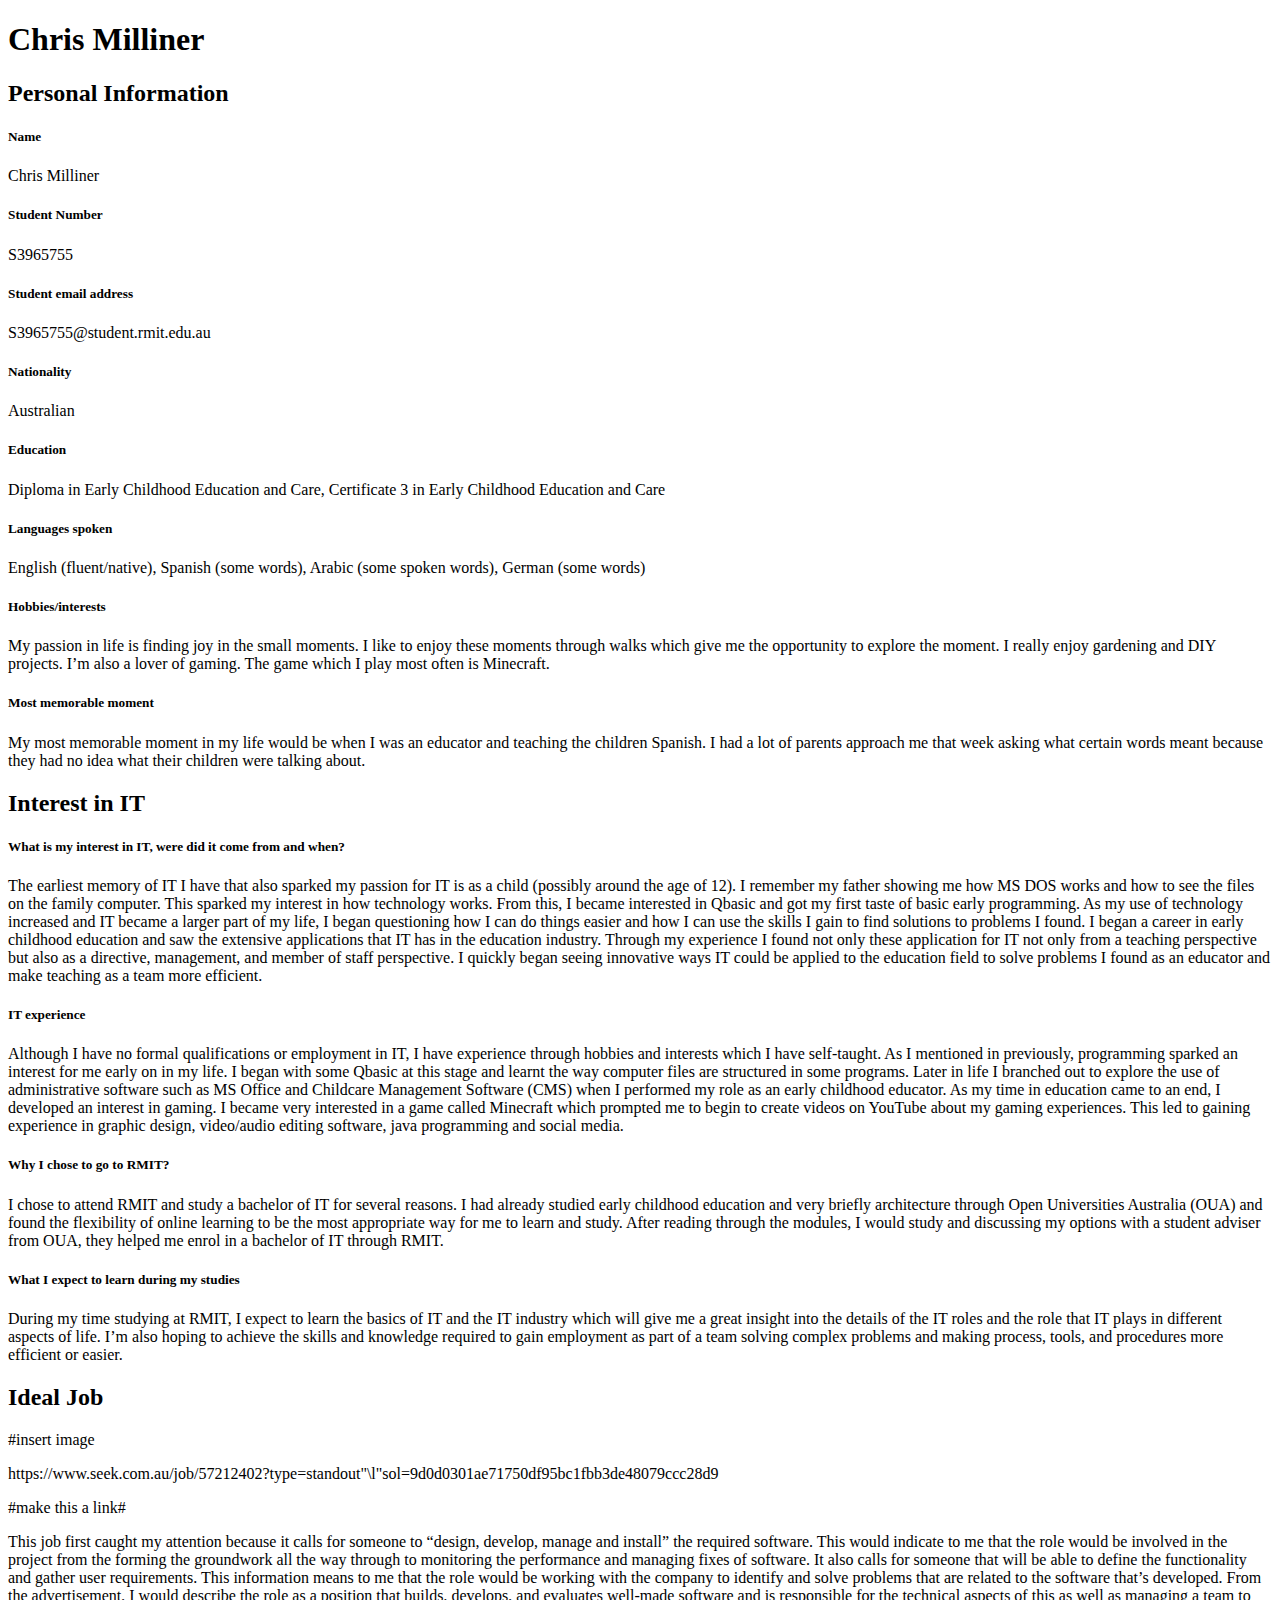
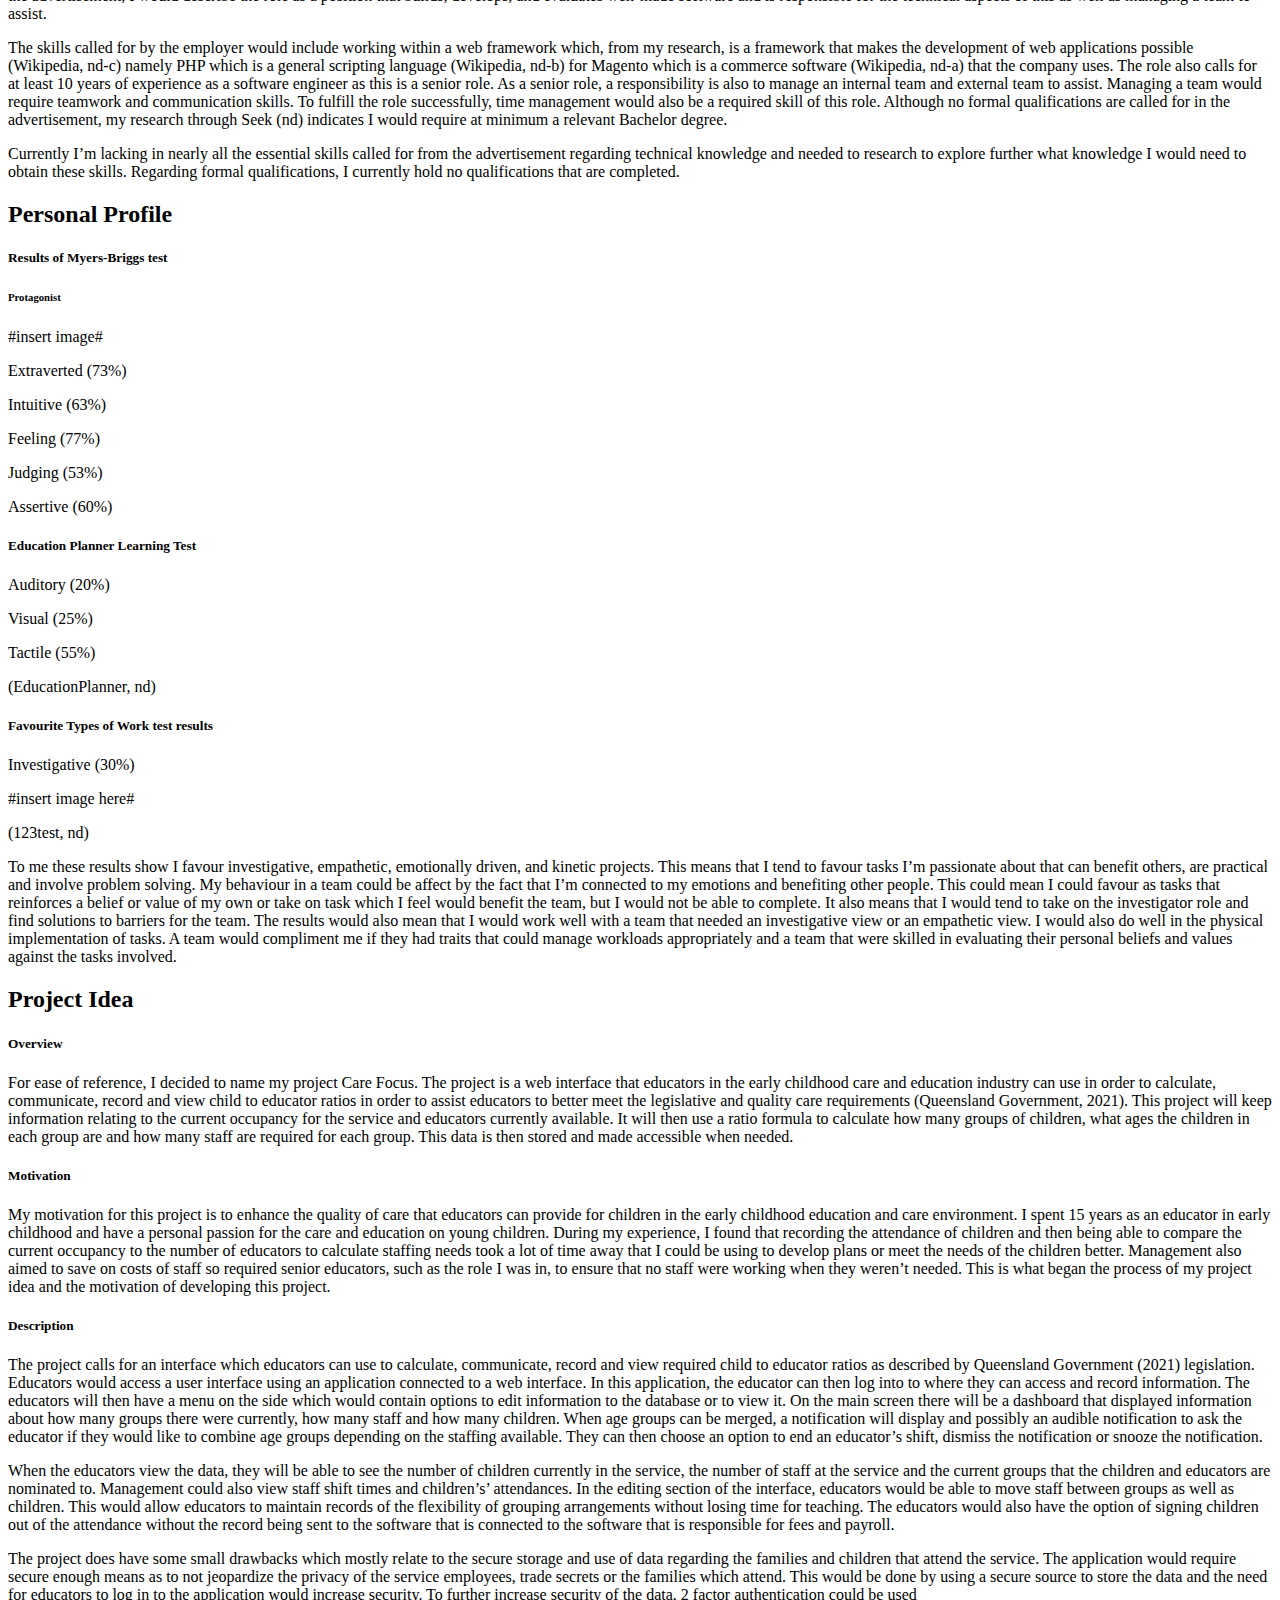
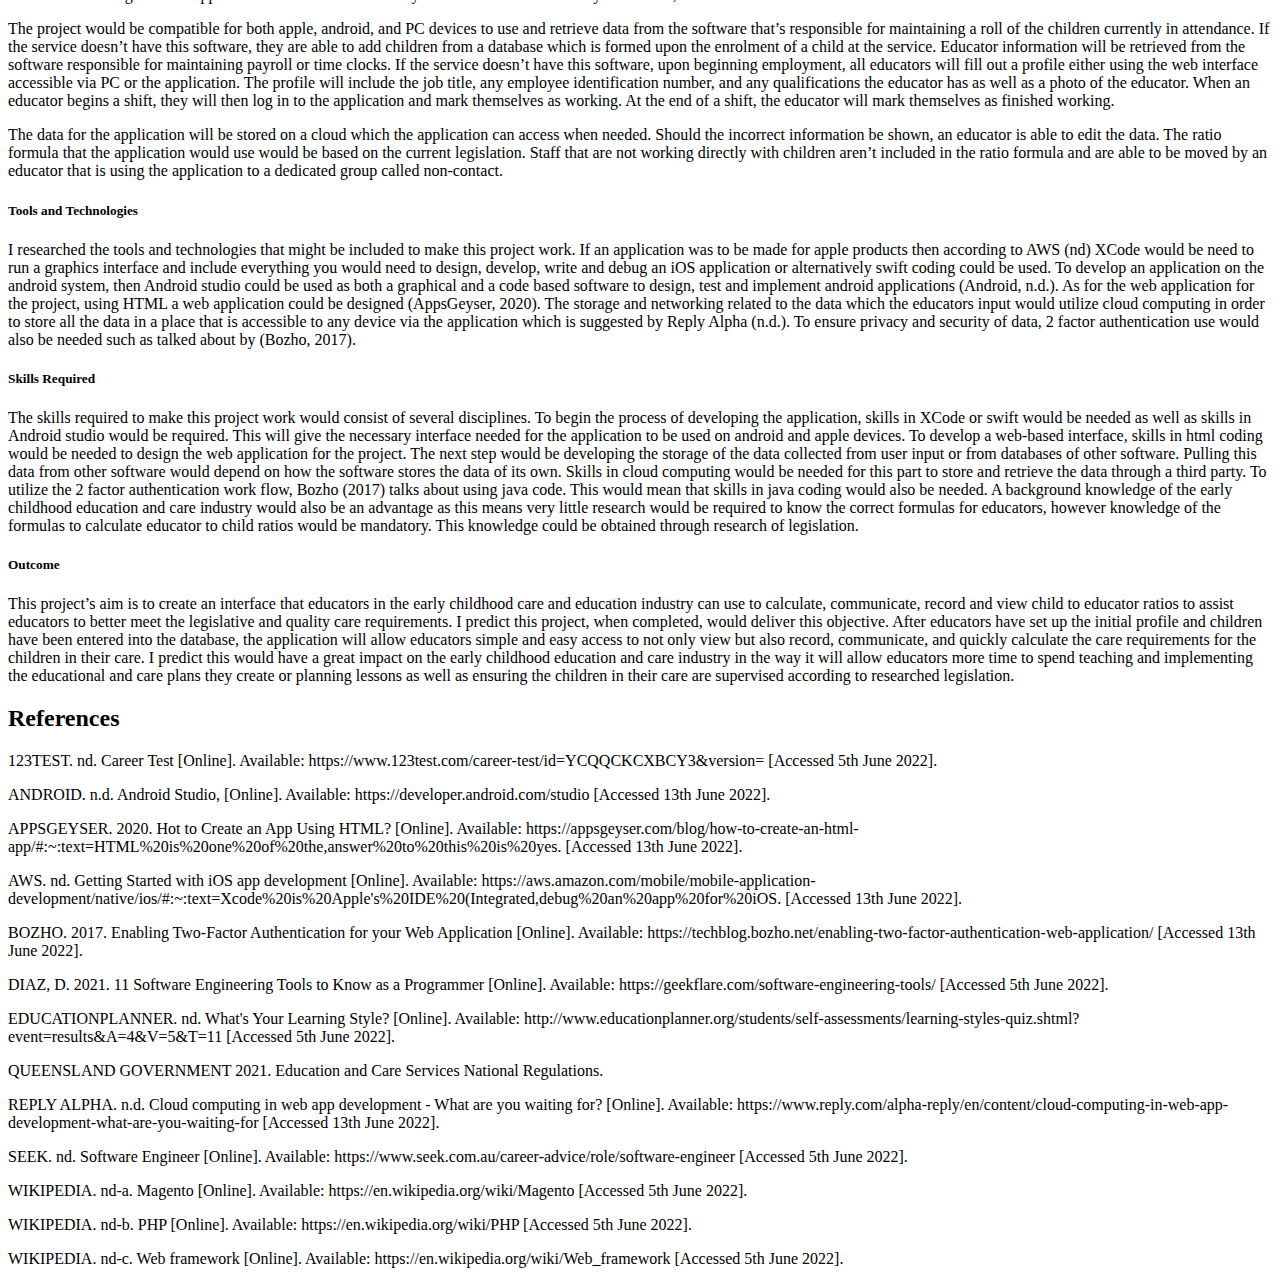
==== Assessment 1.html @ b19923dd "Baseline html code added" ====
<!DOCTYPE html>
<html>
  <head>
    <title>Christopher Milliner Assessment 1</title>
  </head>

  <body>
    <h1>Chris Milliner</h1>

      <h2>Personal Information</h2>
        <h5>Name</h5>
          <p>Chris Milliner</p>
        <h5>Student Number</h5>
          <p>S3965755</p>
        <h5>Student email address</h5>
          <p>S3965755@student.rmit.edu.au</p>
        <h5>Nationality</h5>
          <p>Australian</p>
        <h5>Education</h5>
          <p>Diploma in Early Childhood Education and Care, Certificate 3 in Early Childhood Education and Care</p>
        <h5>Languages spoken</h5>
          <p>English (fluent/native), Spanish (some words), Arabic (some spoken words), German (some words)</p>
        <h5>Hobbies/interests</h5>
          <p>My passion in life is finding joy in the small moments. I like to enjoy these moments through walks which give me the opportunity to explore the moment. I really enjoy gardening and DIY projects. I’m also a lover of gaming. The game which I play most often is Minecraft.</p>
        <h5>Most memorable moment</h5>
          <p>My most memorable moment in my life would be when I was an educator and teaching the children Spanish. I had a lot of parents approach me that week asking what certain words meant because they had no idea what their children were talking about.</p>

      <h2>Interest in IT</h2>
        <h5>What is my interest in IT, were did it come from and when?</h5>
          <p>The earliest memory of IT I have that also sparked my passion for IT is as a child (possibly around the age of 12). I remember my father showing me how MS DOS works and how to see the files on the family computer. This sparked my interest in how technology works. From this, I became interested in Qbasic and got my first taste of basic early programming. As my use of technology increased and IT became a larger part of my life, I began questioning how I can do things easier and how I can use the skills I gain to find solutions to problems I found. I began a career in early childhood education and saw the extensive applications that IT has in the education industry. Through my experience I found not only these application for IT not only from a teaching perspective but also as a directive, management, and member of staff perspective. I quickly began seeing innovative ways IT could be applied to the education field to solve problems I found as an educator and make teaching as a team more efficient.</p>
        <h5>IT experience</h5>
          <p>Although I have no formal qualifications or employment in IT, I have experience through hobbies and interests which I have self-taught. As I mentioned in previously, programming sparked an interest for me early on in my life. I began with some Qbasic at this stage and learnt the way computer files are structured in some programs. Later in life I branched out to explore the use of administrative software such as MS Office and Childcare Management Software (CMS) when I performed my role as an early childhood educator. As my time in education came to an end, I developed an interest in gaming. I became very interested in a game called Minecraft which prompted me to begin to create videos on YouTube about my gaming experiences. This led to gaining experience in graphic design, video/audio editing software, java programming and social media.</p>
        <h5>Why I chose to go to RMIT?</h5>
          <p>I chose to attend RMIT and study a bachelor of IT for several reasons. I had already studied early childhood education and very briefly architecture through Open Universities Australia (OUA) and found the flexibility of online learning to be the most appropriate way for me to learn and study. After reading through the modules, I would study and discussing my options with a student adviser from OUA, they helped me enrol in a bachelor of IT through RMIT. </p>
        <h5>What I expect to learn during my studies</h5>
          <p>During my time studying at RMIT, I expect to learn the basics of IT and the IT industry which will give me a great insight into the details of the IT roles and the role that IT plays in different aspects of life. I’m also hoping to achieve the skills and knowledge required to gain employment as part of a team solving complex problems and making process, tools, and procedures more efficient or easier.</p>

      <h2>Ideal Job</h2>
        #insert image
        <p>https://www.seek.com.au/job/57212402?type=standout"\l"sol=9d0d0301ae71750df95bc1fbb3de48079ccc28d9</p>
        #make this a link#
        <p>This job first caught my attention because it calls for someone to “design, develop, manage and install” the required software. This would indicate to me that the role would be involved in the project from the forming the groundwork all the way through to monitoring the performance and managing fixes of software. It also calls for someone that will be able to define the functionality and gather user requirements. This information means to me that the role would be working with the company to identify and solve problems that are related to the software that’s developed. From the advertisement, I would describe the role as a position that builds, develops, and evaluates well-made software and is responsible for the technical aspects of this as well as managing a team to assist.
          <p>The skills called for by the employer would include working within a web framework which, from my research, is a framework that makes the development of web applications possible (Wikipedia, nd-c) namely PHP which is a general scripting language (Wikipedia, nd-b) for Magento which is a commerce software (Wikipedia, nd-a) that the company uses. The role also calls for at least 10 years of experience as a software engineer as this is a senior role. As a senior role, a responsibility is also to manage an internal team and external team to assist. Managing a team would require teamwork and communication skills. To fulfill the role successfully, time management would also be a required skill of this role. Although no formal qualifications are called for in the advertisement, my research through Seek (nd) indicates I would require at minimum a relevant Bachelor degree.</p>
          <p>Currently I’m lacking in nearly all the essential skills called for from the advertisement regarding technical knowledge and needed to research to explore further what knowledge I would need to obtain these skills. Regarding formal qualifications, I currently hold no qualifications that are completed.</p>

      <h2>Personal Profile</h2>
        <h5>Results of Myers-Briggs test</h5>
          <h6>Protagonist</h6>
          #insert image#
          <p>Extraverted (73%)</p>
          <p>Intuitive (63%)</p>
          <p>Feeling (77%)</p>
          <p>Judging (53%)</p>
          <p>Assertive (60%)</p>
        <h5>Education Planner Learning Test</h5>
          <p>Auditory (20%)</p>
          <p>Visual (25%)</p>
          <p>Tactile (55%)</p>
          <p>(EducationPlanner, nd)</p>
        <h5>Favourite Types of Work test results</h5>
          <p>Investigative (30%)</p>
          #insert image here#
          <p>(123test, nd)</p>
        <p>To me these results show I favour investigative, empathetic, emotionally driven, and kinetic projects. This means that I tend to favour tasks I’m passionate about that can benefit others, are practical and involve problem solving. My behaviour in a team could be affect by the fact that I’m connected to my emotions and benefiting other people. This could mean I could favour as tasks that reinforces a belief or value of my own or take on task which I feel would benefit the team, but I would not be able to complete. It also means that I would tend to take on the investigator role and find solutions to barriers for the team. The results would also mean that I would work well with a team that needed an investigative view or an empathetic view. I would also do well in the physical implementation of tasks. A team would compliment me if they had traits that could manage workloads appropriately and a team that were skilled in evaluating their personal beliefs and values against the tasks involved.</p>

      <h2>Project Idea</h2>
        <h5>Overview</h5>
        <p>For ease of reference, I decided to name my project Care Focus. The project is a web interface that educators in the early childhood care and education industry can use in order to calculate, communicate, record and view child to educator ratios in order to assist educators to better meet the legislative and quality care requirements (Queensland Government, 2021). This project will keep information relating to the current occupancy for the service and educators currently available. It will then use a ratio formula to calculate how many groups of children, what ages the children in each group are and how many staff are required for each group. This data is then stored and made accessible when needed.</p>
        <h5>Motivation</h5>
        <p>My motivation for this project is to enhance the quality of care that educators can provide for children in the early childhood education and care environment. I spent 15 years as an educator in early childhood and have a personal passion for the care and education on young children. During my experience, I found that recording the attendance of children and then being able to compare the current occupancy to the number of educators to calculate staffing needs took a lot of time away that I could be using to develop plans or meet the needs of the children better. Management also aimed to save on costs of staff so required senior educators, such as the role I was in, to ensure that no staff were working when they weren’t needed. This is what began the process of my project idea and the motivation of developing this project.</p>
        <h5>Description</h5>
        <p>The project calls for an interface which educators can use to calculate, communicate, record and view required child to educator ratios as described by Queensland Government (2021) legislation. Educators would access a user interface using an application connected to a web interface. In this application, the educator can then log into to where they can access and record information. The educators will then have a menu on the side which would contain options to edit information to the database or to view it. On the main screen there will be a dashboard that displayed information about how many groups there were currently, how many staff and how many children. When age groups can be merged, a notification will display and possibly an audible notification to ask the educator if they would like to combine age groups depending on the staffing available. They can then choose an option to end an educator’s shift, dismiss the notification or snooze the notification. </p>
        <p>When the educators view the data, they will be able to see the number of children currently in the service, the number of staff at the service and the current groups that the children and educators are nominated to. Management could also view staff shift times and children’s’ attendances. In the editing section of the interface, educators would be able to move staff between groups as well as children. This would allow educators to maintain records of the flexibility of grouping arrangements without losing time for teaching. The educators would also have the option of signing children out of the attendance without the record being sent to the software that is connected to the software that is responsible for fees and payroll.</p>
        <p>The project does have some small drawbacks which mostly relate to the secure storage and use of data regarding the families and children that attend the service. The application would require secure enough means as to not jeopardize the privacy of the service employees, trade secrets or the families which attend. This would be done by using a secure source to store the data and the need for educators to log in to the application would increase security. To further increase security of the data, 2 factor authentication could be used</p>
        <p>The project would be compatible for both apple, android, and PC devices to use and retrieve data from the software that’s responsible for maintaining a roll of the children currently in attendance. If the service doesn’t have this software, they are able to add children from a database which is formed upon the enrolment of a child at the service. Educator information will be retrieved from the software responsible for maintaining payroll or time clocks. If the service doesn’t have this software, upon beginning employment, all educators will fill out a profile either using the web interface accessible via PC or the application. The profile will include the job title, any employee identification number, and any qualifications the educator has as well as a photo of the educator. When an educator begins a shift, they will then log in to the application and mark themselves as working. At the end of a shift, the educator will mark themselves as finished working.</p>
        <p>The data for the application will be stored on a cloud which the application can access when needed. Should the incorrect information be shown, an educator is able to edit the data. The ratio formula that the application would use would be based on the current legislation. Staff that are not working directly with children aren’t included in the ratio formula and are able to be moved by an educator that is using the application to a dedicated group called non-contact.</p>
        <h5>Tools and Technologies</h5>
        <p>I researched the tools and technologies that might be included to make this project work. If an application was to be made for apple products then according to AWS (nd) XCode would be need to run a graphics interface and include everything you would need to design, develop, write and debug an iOS application or alternatively swift coding could be used. To develop an application on the android system, then Android studio could be used as both a graphical and a code based software to design, test and implement android applications (Android, n.d.). As for the web application for the project, using HTML a web application could be designed (AppsGeyser, 2020). The storage and networking related to the data which the educators input would utilize cloud computing in order to store all the data in a place that is accessible to any device via the application which is suggested by Reply Alpha (n.d.). To ensure privacy and security of data, 2 factor authentication use would also be needed such as talked about by (Bozho, 2017).</p>
        <h5>Skills Required</h5>
        <p>The skills required to make this project work would consist of several disciplines. To begin the process of developing the application, skills in XCode or swift would be needed as well as skills in Android studio would be required. This will give the necessary interface needed for the application to be used on android and apple devices. To develop a web-based interface, skills in html coding would be needed to design the web application for the project. The next step would be developing the storage of the data collected from user input or from databases of other software. Pulling this data from other software would depend on how the software stores the data of its own. Skills in cloud computing would be needed for this part to store and retrieve the data through a third party. To utilize the 2 factor authentication work flow, Bozho (2017) talks about using java code. This would mean that skills in java coding would also be needed. A background knowledge of the early childhood education and care industry would also be an advantage as this means very little research would be required to know the correct formulas for educators, however knowledge of the formulas to calculate educator to child ratios would be mandatory. This knowledge could be obtained through research of legislation.</p>
        <h5>Outcome</h5>
        <p>This project’s aim is to create an interface that educators in the early childhood care and education industry can use to calculate, communicate, record and view child to educator ratios to assist educators to better meet the legislative and quality care requirements. I predict this project, when completed, would deliver this objective. After educators have set up the initial profile and children have been entered into the database, the application will allow educators simple and easy access to not only view but also record, communicate, and quickly calculate the care requirements for the children in their care. I predict this would have a great impact on the early childhood education and care industry in the way it will allow educators more time to spend teaching and implementing the educational and care plans they create or planning lessons as well as ensuring the children in their care are supervised according to researched legislation.</p>
      <h2>References</h2>
      <p>123TEST. nd. Career Test [Online]. Available: https://www.123test.com/career-test/id=YCQQCKCXBCY3&version= [Accessed 5th June 2022].</p>
      <p>ANDROID. n.d. Android Studio, [Online]. Available: https://developer.android.com/studio [Accessed 13th June 2022].</p>
      <p>APPSGEYSER. 2020. Hot to Create an App Using HTML? [Online]. Available: https://appsgeyser.com/blog/how-to-create-an-html-app/#:~:text=HTML%20is%20one%20of%20the,answer%20to%20this%20is%20yes. [Accessed 13th June 2022].</p>
      <p>AWS. nd. Getting Started with iOS app development [Online]. Available: https://aws.amazon.com/mobile/mobile-application-development/native/ios/#:~:text=Xcode%20is%20Apple's%20IDE%20(Integrated,debug%20an%20app%20for%20iOS. [Accessed 13th June 2022].</p>
      <p>BOZHO. 2017. Enabling Two-Factor Authentication for your Web Application [Online]. Available: https://techblog.bozho.net/enabling-two-factor-authentication-web-application/ [Accessed 13th June 2022].</p>
      <p>DIAZ, D. 2021. 11 Software Engineering Tools to Know as a Programmer [Online]. Available: https://geekflare.com/software-engineering-tools/ [Accessed 5th June 2022].</p>
      <p>EDUCATIONPLANNER. nd. What's Your Learning Style? [Online]. Available: http://www.educationplanner.org/students/self-assessments/learning-styles-quiz.shtml?event=results&A=4&V=5&T=11 [Accessed 5th June 2022].</p>
      <p>QUEENSLAND GOVERNMENT 2021. Education and Care Services National Regulations.</p>
      <p>REPLY ALPHA. n.d. Cloud computing in web app development - What are you waiting for? [Online]. Available: https://www.reply.com/alpha-reply/en/content/cloud-computing-in-web-app-development-what-are-you-waiting-for [Accessed 13th June 2022].</p>
      <p>SEEK. nd. Software Engineer [Online]. Available: https://www.seek.com.au/career-advice/role/software-engineer [Accessed 5th June 2022].</p>
      <p>WIKIPEDIA. nd-a. Magento [Online]. Available: https://en.wikipedia.org/wiki/Magento [Accessed 5th June 2022].</p>
      <p>WIKIPEDIA. nd-b. PHP [Online]. Available: https://en.wikipedia.org/wiki/PHP [Accessed 5th June 2022].</p>
      <p>WIKIPEDIA. nd-c. Web framework [Online]. Available: https://en.wikipedia.org/wiki/Web_framework [Accessed 5th June 2022].</p>

  </body>

</html>
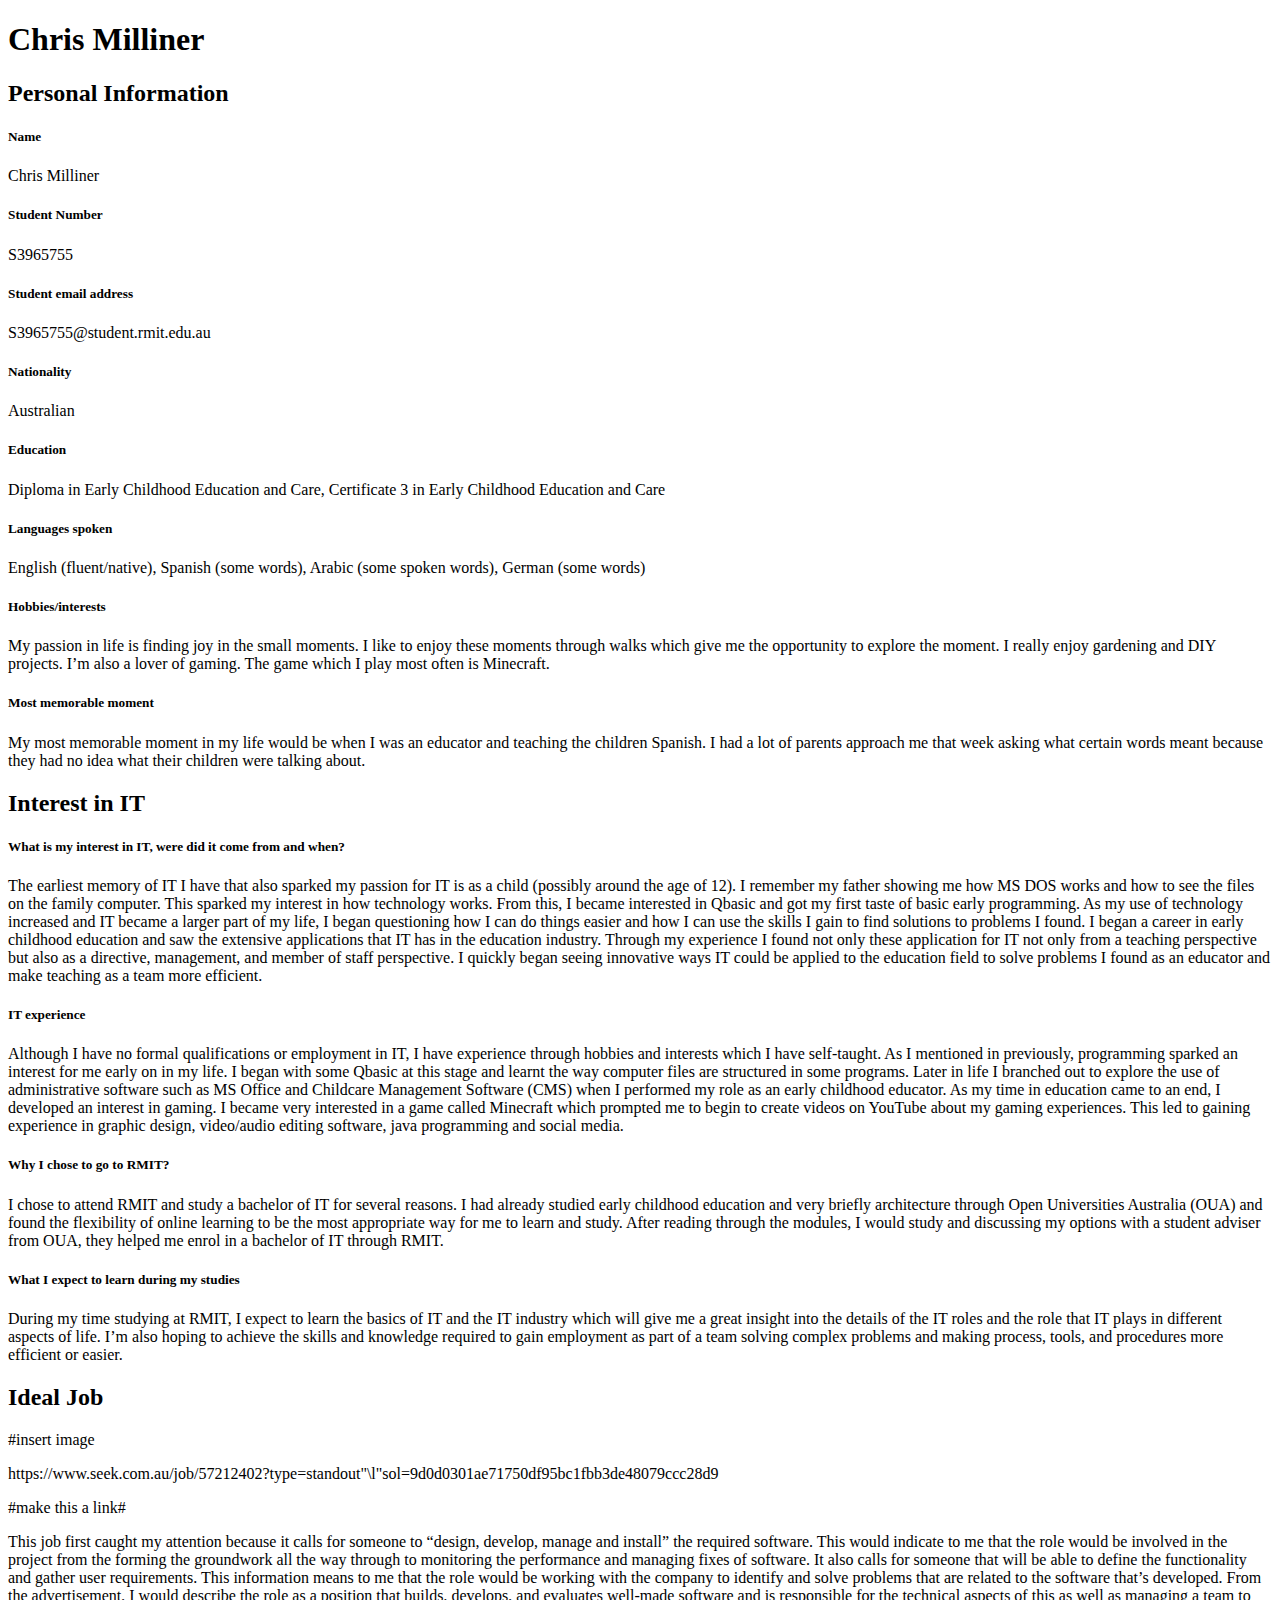
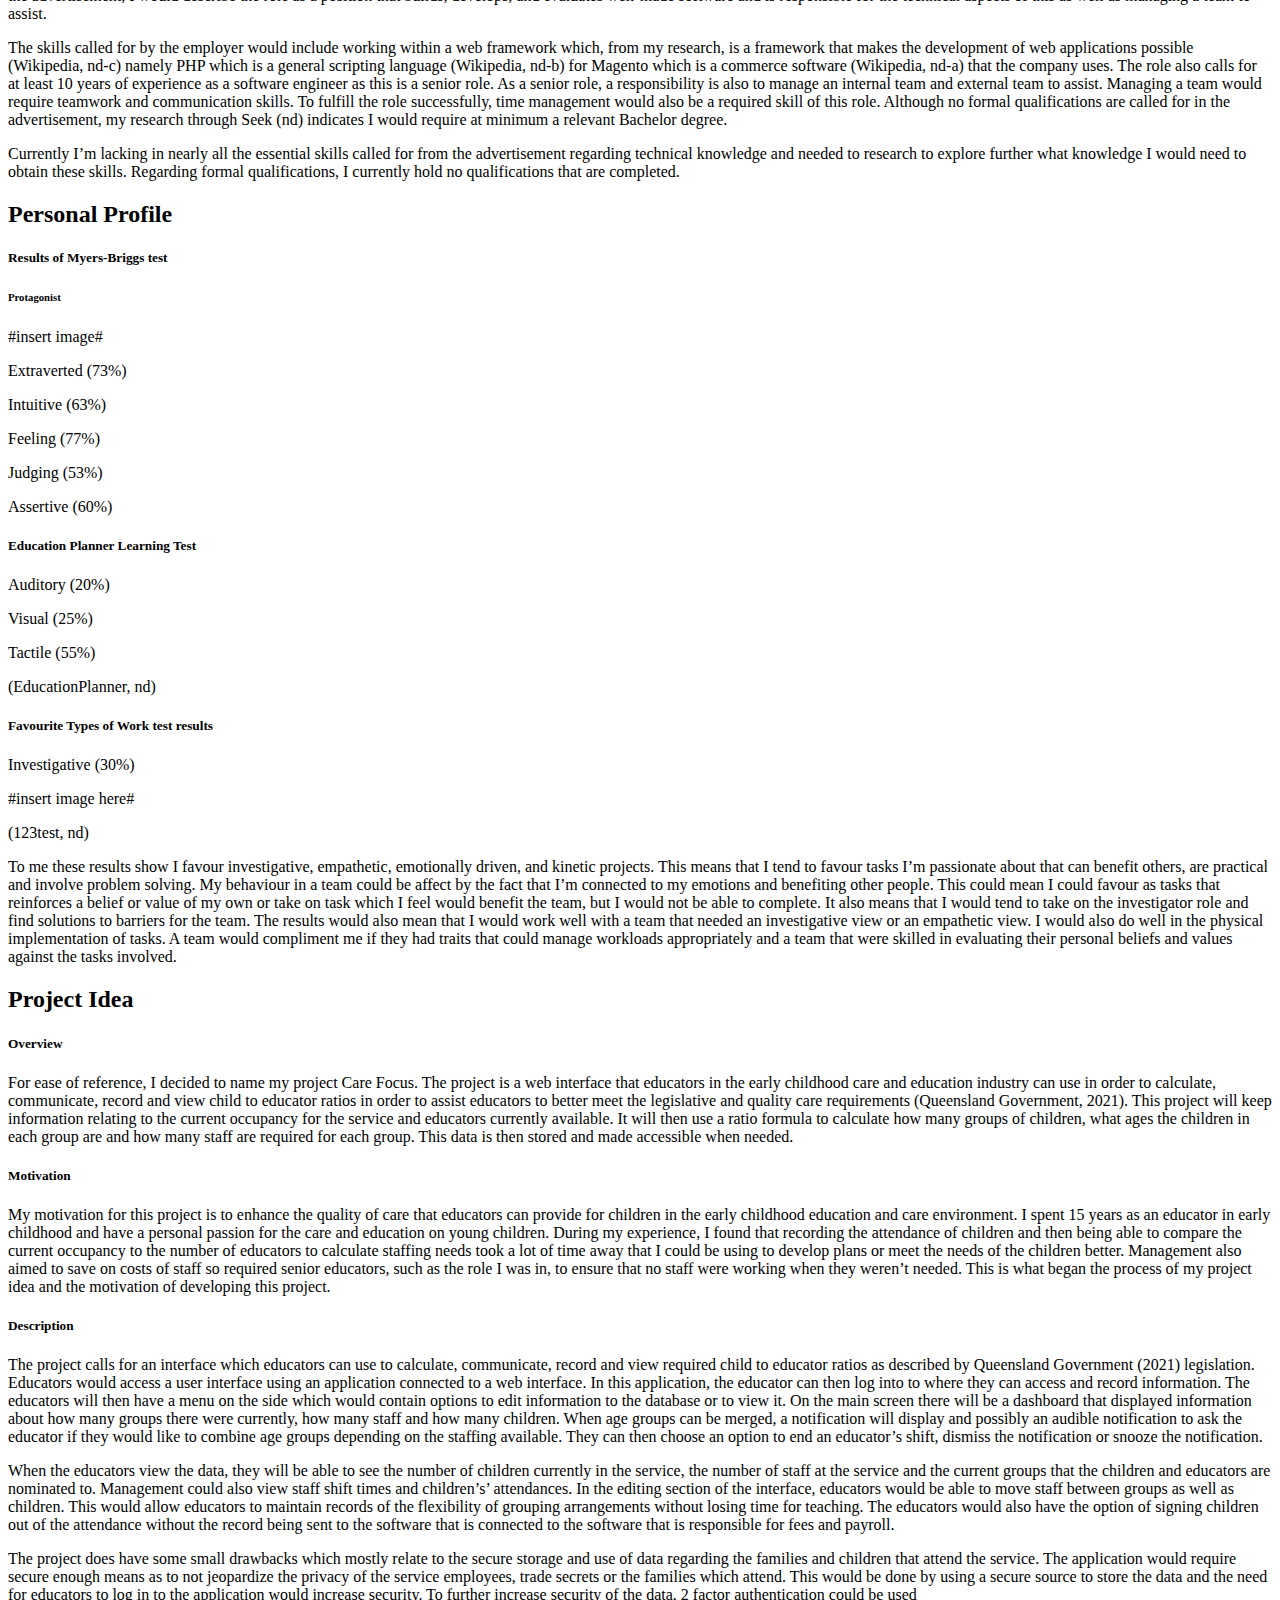
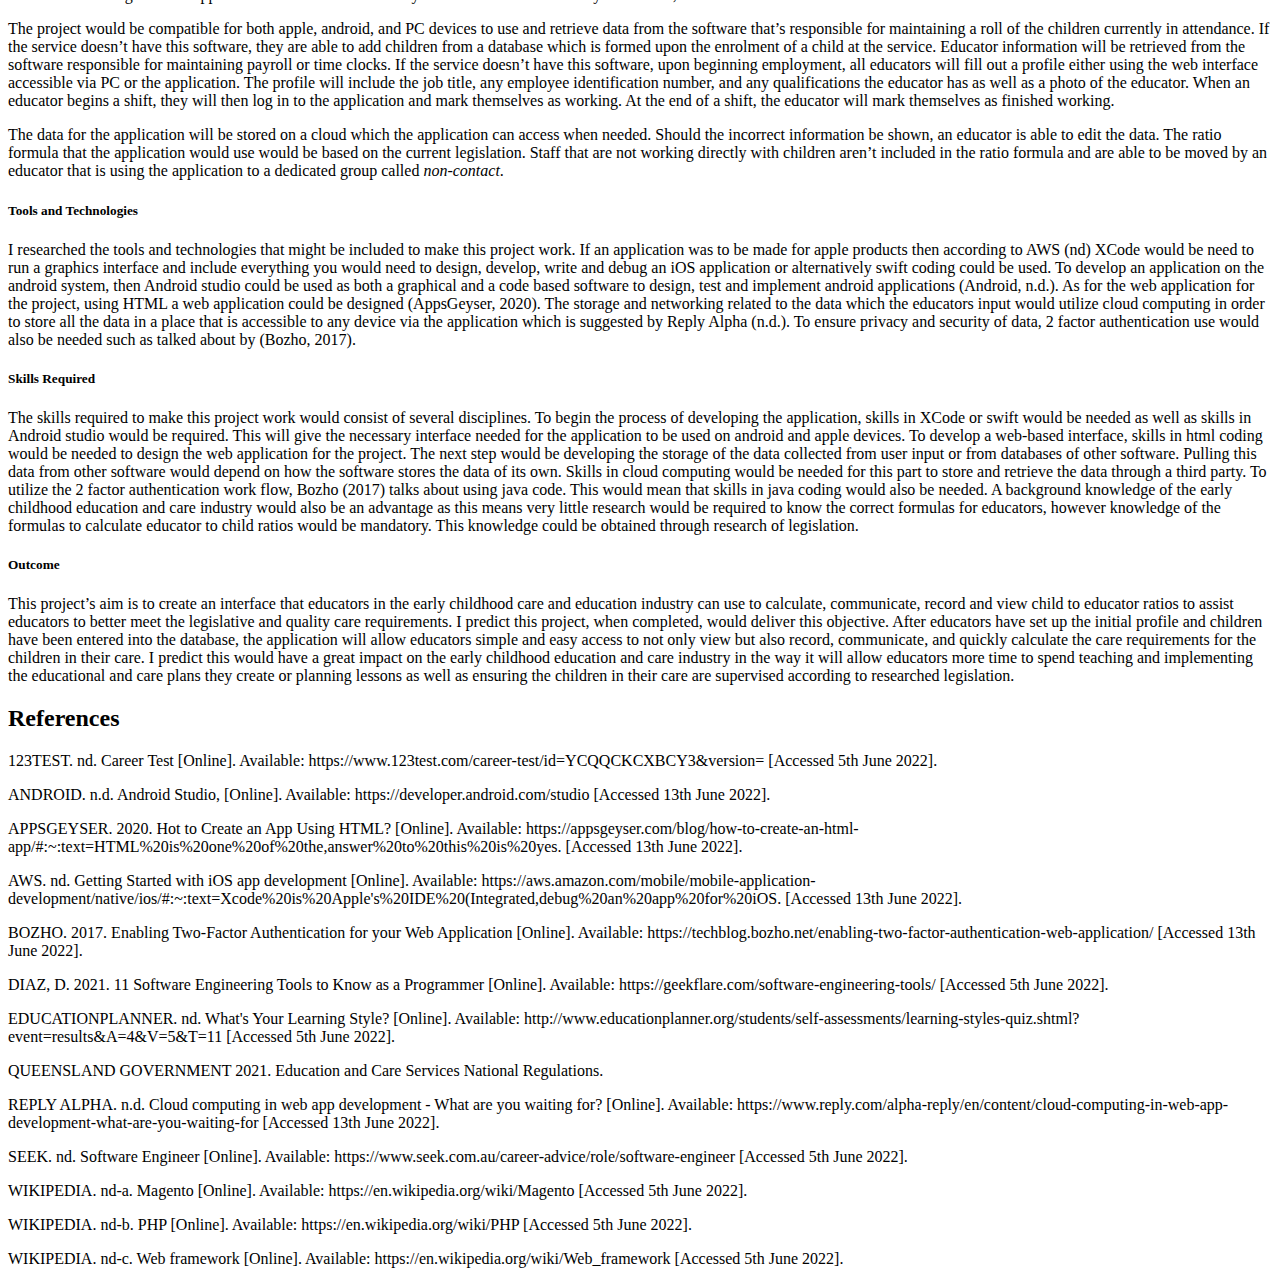
==== commit 7d7c2388: "Strong and emphasis added" ====
--- a/Assessment 1.html
+++ b/Assessment 1.html
@@ -7,7 +7,7 @@
   <body>
     <h1>Chris Milliner</h1>
 
-      <h2>Personal Information</h2>
+      <h2><strong>Personal Information</strong></h2>
         <h5>Name</h5>
           <p>Chris Milliner</p>
         <h5>Student Number</h5>
@@ -25,7 +25,7 @@
         <h5>Most memorable moment</h5>
           <p>My most memorable moment in my life would be when I was an educator and teaching the children Spanish. I had a lot of parents approach me that week asking what certain words meant because they had no idea what their children were talking about.</p>
 
-      <h2>Interest in IT</h2>
+      <h2><strong>Interest in IT</strong></h2>
         <h5>What is my interest in IT, were did it come from and when?</h5>
           <p>The earliest memory of IT I have that also sparked my passion for IT is as a child (possibly around the age of 12). I remember my father showing me how MS DOS works and how to see the files on the family computer. This sparked my interest in how technology works. From this, I became interested in Qbasic and got my first taste of basic early programming. As my use of technology increased and IT became a larger part of my life, I began questioning how I can do things easier and how I can use the skills I gain to find solutions to problems I found. I began a career in early childhood education and saw the extensive applications that IT has in the education industry. Through my experience I found not only these application for IT not only from a teaching perspective but also as a directive, management, and member of staff perspective. I quickly began seeing innovative ways IT could be applied to the education field to solve problems I found as an educator and make teaching as a team more efficient.</p>
         <h5>IT experience</h5>
@@ -35,7 +35,7 @@
         <h5>What I expect to learn during my studies</h5>
           <p>During my time studying at RMIT, I expect to learn the basics of IT and the IT industry which will give me a great insight into the details of the IT roles and the role that IT plays in different aspects of life. I’m also hoping to achieve the skills and knowledge required to gain employment as part of a team solving complex problems and making process, tools, and procedures more efficient or easier.</p>
 
-      <h2>Ideal Job</h2>
+      <h2><strong>Ideal Job</strong></h2>
         #insert image
         <p>https://www.seek.com.au/job/57212402?type=standout"\l"sol=9d0d0301ae71750df95bc1fbb3de48079ccc28d9</p>
         #make this a link#
@@ -43,7 +43,7 @@
           <p>The skills called for by the employer would include working within a web framework which, from my research, is a framework that makes the development of web applications possible (Wikipedia, nd-c) namely PHP which is a general scripting language (Wikipedia, nd-b) for Magento which is a commerce software (Wikipedia, nd-a) that the company uses. The role also calls for at least 10 years of experience as a software engineer as this is a senior role. As a senior role, a responsibility is also to manage an internal team and external team to assist. Managing a team would require teamwork and communication skills. To fulfill the role successfully, time management would also be a required skill of this role. Although no formal qualifications are called for in the advertisement, my research through Seek (nd) indicates I would require at minimum a relevant Bachelor degree.</p>
           <p>Currently I’m lacking in nearly all the essential skills called for from the advertisement regarding technical knowledge and needed to research to explore further what knowledge I would need to obtain these skills. Regarding formal qualifications, I currently hold no qualifications that are completed.</p>
 
-      <h2>Personal Profile</h2>
+      <h2><strong>Personal Profile</strong></h2>
         <h5>Results of Myers-Briggs test</h5>
           <h6>Protagonist</h6>
           #insert image#
@@ -63,37 +63,38 @@
           <p>(123test, nd)</p>
         <p>To me these results show I favour investigative, empathetic, emotionally driven, and kinetic projects. This means that I tend to favour tasks I’m passionate about that can benefit others, are practical and involve problem solving. My behaviour in a team could be affect by the fact that I’m connected to my emotions and benefiting other people. This could mean I could favour as tasks that reinforces a belief or value of my own or take on task which I feel would benefit the team, but I would not be able to complete. It also means that I would tend to take on the investigator role and find solutions to barriers for the team. The results would also mean that I would work well with a team that needed an investigative view or an empathetic view. I would also do well in the physical implementation of tasks. A team would compliment me if they had traits that could manage workloads appropriately and a team that were skilled in evaluating their personal beliefs and values against the tasks involved.</p>
 
-      <h2>Project Idea</h2>
+      <h2><strong>Project Idea</strong></h2>
         <h5>Overview</h5>
-        <p>For ease of reference, I decided to name my project Care Focus. The project is a web interface that educators in the early childhood care and education industry can use in order to calculate, communicate, record and view child to educator ratios in order to assist educators to better meet the legislative and quality care requirements (Queensland Government, 2021). This project will keep information relating to the current occupancy for the service and educators currently available. It will then use a ratio formula to calculate how many groups of children, what ages the children in each group are and how many staff are required for each group. This data is then stored and made accessible when needed.</p>
+          <p>For ease of reference, I decided to name my project Care Focus. The project is a web interface that educators in the early childhood care and education industry can use in order to calculate, communicate, record and view child to educator ratios in order to assist educators to better meet the legislative and quality care requirements (Queensland Government, 2021). This project will keep information relating to the current occupancy for the service and educators currently available. It will then use a ratio formula to calculate how many groups of children, what ages the children in each group are and how many staff are required for each group. This data is then stored and made accessible when needed.</p>
         <h5>Motivation</h5>
-        <p>My motivation for this project is to enhance the quality of care that educators can provide for children in the early childhood education and care environment. I spent 15 years as an educator in early childhood and have a personal passion for the care and education on young children. During my experience, I found that recording the attendance of children and then being able to compare the current occupancy to the number of educators to calculate staffing needs took a lot of time away that I could be using to develop plans or meet the needs of the children better. Management also aimed to save on costs of staff so required senior educators, such as the role I was in, to ensure that no staff were working when they weren’t needed. This is what began the process of my project idea and the motivation of developing this project.</p>
+          <p>My motivation for this project is to enhance the quality of care that educators can provide for children in the early childhood education and care environment. I spent 15 years as an educator in early childhood and have a personal passion for the care and education on young children. During my experience, I found that recording the attendance of children and then being able to compare the current occupancy to the number of educators to calculate staffing needs took a lot of time away that I could be using to develop plans or meet the needs of the children better. Management also aimed to save on costs of staff so required senior educators, such as the role I was in, to ensure that no staff were working when they weren’t needed. This is what began the process of my project idea and the motivation of developing this project.</p>
         <h5>Description</h5>
-        <p>The project calls for an interface which educators can use to calculate, communicate, record and view required child to educator ratios as described by Queensland Government (2021) legislation. Educators would access a user interface using an application connected to a web interface. In this application, the educator can then log into to where they can access and record information. The educators will then have a menu on the side which would contain options to edit information to the database or to view it. On the main screen there will be a dashboard that displayed information about how many groups there were currently, how many staff and how many children. When age groups can be merged, a notification will display and possibly an audible notification to ask the educator if they would like to combine age groups depending on the staffing available. They can then choose an option to end an educator’s shift, dismiss the notification or snooze the notification. </p>
-        <p>When the educators view the data, they will be able to see the number of children currently in the service, the number of staff at the service and the current groups that the children and educators are nominated to. Management could also view staff shift times and children’s’ attendances. In the editing section of the interface, educators would be able to move staff between groups as well as children. This would allow educators to maintain records of the flexibility of grouping arrangements without losing time for teaching. The educators would also have the option of signing children out of the attendance without the record being sent to the software that is connected to the software that is responsible for fees and payroll.</p>
-        <p>The project does have some small drawbacks which mostly relate to the secure storage and use of data regarding the families and children that attend the service. The application would require secure enough means as to not jeopardize the privacy of the service employees, trade secrets or the families which attend. This would be done by using a secure source to store the data and the need for educators to log in to the application would increase security. To further increase security of the data, 2 factor authentication could be used</p>
-        <p>The project would be compatible for both apple, android, and PC devices to use and retrieve data from the software that’s responsible for maintaining a roll of the children currently in attendance. If the service doesn’t have this software, they are able to add children from a database which is formed upon the enrolment of a child at the service. Educator information will be retrieved from the software responsible for maintaining payroll or time clocks. If the service doesn’t have this software, upon beginning employment, all educators will fill out a profile either using the web interface accessible via PC or the application. The profile will include the job title, any employee identification number, and any qualifications the educator has as well as a photo of the educator. When an educator begins a shift, they will then log in to the application and mark themselves as working. At the end of a shift, the educator will mark themselves as finished working.</p>
-        <p>The data for the application will be stored on a cloud which the application can access when needed. Should the incorrect information be shown, an educator is able to edit the data. The ratio formula that the application would use would be based on the current legislation. Staff that are not working directly with children aren’t included in the ratio formula and are able to be moved by an educator that is using the application to a dedicated group called non-contact.</p>
+          <p>The project calls for an interface which educators can use to calculate, communicate, record and view required child to educator ratios as described by Queensland Government (2021) legislation. Educators would access a user interface using an application connected to a web interface. In this application, the educator can then log into to where they can access and record information. The educators will then have a menu on the side which would contain options to edit information to the database or to view it. On the main screen there will be a dashboard that displayed information about how many groups there were currently, how many staff and how many children. When age groups can be merged, a notification will display and possibly an audible notification to ask the educator if they would like to combine age groups depending on the staffing available. They can then choose an option to end an educator’s shift, dismiss the notification or snooze the notification.
+          </p>
+          <p>When the educators view the data, they will be able to see the number of children currently in the service, the number of staff at the service and the current groups that the children and educators are nominated to. Management could also view staff shift times and children’s’ attendances. In the editing section of the interface, educators would be able to move staff between groups as well as children. This would allow educators to maintain records of the flexibility of grouping arrangements without losing time for teaching. The educators would also have the option of signing children out of the attendance without the record being sent to the software that is connected to the software that is responsible for fees and payroll.</p>
+          <p>The project does have some small drawbacks which mostly relate to the secure storage and use of data regarding the families and children that attend the service. The application would require secure enough means as to not jeopardize the privacy of the service employees, trade secrets or the families which attend. This would be done by using a secure source to store the data and the need for educators to log in to the application would increase security. To further increase security of the data, 2 factor authentication could be used</p>
+          <p>The project would be compatible for both apple, android, and PC devices to use and retrieve data from the software that’s responsible for maintaining a roll of the children currently in attendance. If the service doesn’t have this software, they are able to add children from a database which is formed upon the enrolment of a child at the service. Educator information will be retrieved from the software responsible for maintaining payroll or time clocks. If the service doesn’t have this software, upon beginning employment, all educators will fill out a profile either using the web interface accessible via PC or the application. The profile will include the job title, any employee identification number, and any qualifications the educator has as well as a photo of the educator. When an educator begins a shift, they will then log in to the application and mark themselves as working. At the end of a shift, the educator will mark themselves as finished working.</p>
+          <p>The data for the application will be stored on a cloud which the application can access when needed. Should the incorrect information be shown, an educator is able to edit the data. The ratio formula that the application would use would be based on the current legislation. Staff that are not working directly with children aren’t included in the ratio formula and are able to be moved by an educator that is using the application to a dedicated group called <em>non-contact</em>.</p>
         <h5>Tools and Technologies</h5>
-        <p>I researched the tools and technologies that might be included to make this project work. If an application was to be made for apple products then according to AWS (nd) XCode would be need to run a graphics interface and include everything you would need to design, develop, write and debug an iOS application or alternatively swift coding could be used. To develop an application on the android system, then Android studio could be used as both a graphical and a code based software to design, test and implement android applications (Android, n.d.). As for the web application for the project, using HTML a web application could be designed (AppsGeyser, 2020). The storage and networking related to the data which the educators input would utilize cloud computing in order to store all the data in a place that is accessible to any device via the application which is suggested by Reply Alpha (n.d.). To ensure privacy and security of data, 2 factor authentication use would also be needed such as talked about by (Bozho, 2017).</p>
+          <p>I researched the tools and technologies that might be included to make this project work. If an application was to be made for apple products then according to AWS (nd) XCode would be need to run a graphics interface and include everything you would need to design, develop, write and debug an iOS application or alternatively swift coding could be used. To develop an application on the android system, then Android studio could be used as both a graphical and a code based software to design, test and implement android applications (Android, n.d.). As for the web application for the project, using HTML a web application could be designed (AppsGeyser, 2020). The storage and networking related to the data which the educators input would utilize cloud computing in order to store all the data in a place that is accessible to any device via the application which is suggested by Reply Alpha (n.d.). To ensure privacy and security of data, 2 factor authentication use would also be needed such as talked about by (Bozho, 2017).</p>
         <h5>Skills Required</h5>
-        <p>The skills required to make this project work would consist of several disciplines. To begin the process of developing the application, skills in XCode or swift would be needed as well as skills in Android studio would be required. This will give the necessary interface needed for the application to be used on android and apple devices. To develop a web-based interface, skills in html coding would be needed to design the web application for the project. The next step would be developing the storage of the data collected from user input or from databases of other software. Pulling this data from other software would depend on how the software stores the data of its own. Skills in cloud computing would be needed for this part to store and retrieve the data through a third party. To utilize the 2 factor authentication work flow, Bozho (2017) talks about using java code. This would mean that skills in java coding would also be needed. A background knowledge of the early childhood education and care industry would also be an advantage as this means very little research would be required to know the correct formulas for educators, however knowledge of the formulas to calculate educator to child ratios would be mandatory. This knowledge could be obtained through research of legislation.</p>
+          <p>The skills required to make this project work would consist of several disciplines. To begin the process of developing the application, skills in XCode or swift would be needed as well as skills in Android studio would be required. This will give the necessary interface needed for the application to be used on android and apple devices. To develop a web-based interface, skills in html coding would be needed to design the web application for the project. The next step would be developing the storage of the data collected from user input or from databases of other software. Pulling this data from other software would depend on how the software stores the data of its own. Skills in cloud computing would be needed for this part to store and retrieve the data through a third party. To utilize the 2 factor authentication work flow, Bozho (2017) talks about using java code. This would mean that skills in java coding would also be needed. A background knowledge of the early childhood education and care industry would also be an advantage as this means very little research would be required to know the correct formulas for educators, however knowledge of the formulas to calculate educator to child ratios would be mandatory. This knowledge could be obtained through research of legislation.</p>
         <h5>Outcome</h5>
-        <p>This project’s aim is to create an interface that educators in the early childhood care and education industry can use to calculate, communicate, record and view child to educator ratios to assist educators to better meet the legislative and quality care requirements. I predict this project, when completed, would deliver this objective. After educators have set up the initial profile and children have been entered into the database, the application will allow educators simple and easy access to not only view but also record, communicate, and quickly calculate the care requirements for the children in their care. I predict this would have a great impact on the early childhood education and care industry in the way it will allow educators more time to spend teaching and implementing the educational and care plans they create or planning lessons as well as ensuring the children in their care are supervised according to researched legislation.</p>
-      <h2>References</h2>
-      <p>123TEST. nd. Career Test [Online]. Available: https://www.123test.com/career-test/id=YCQQCKCXBCY3&version= [Accessed 5th June 2022].</p>
-      <p>ANDROID. n.d. Android Studio, [Online]. Available: https://developer.android.com/studio [Accessed 13th June 2022].</p>
-      <p>APPSGEYSER. 2020. Hot to Create an App Using HTML? [Online]. Available: https://appsgeyser.com/blog/how-to-create-an-html-app/#:~:text=HTML%20is%20one%20of%20the,answer%20to%20this%20is%20yes. [Accessed 13th June 2022].</p>
-      <p>AWS. nd. Getting Started with iOS app development [Online]. Available: https://aws.amazon.com/mobile/mobile-application-development/native/ios/#:~:text=Xcode%20is%20Apple's%20IDE%20(Integrated,debug%20an%20app%20for%20iOS. [Accessed 13th June 2022].</p>
-      <p>BOZHO. 2017. Enabling Two-Factor Authentication for your Web Application [Online]. Available: https://techblog.bozho.net/enabling-two-factor-authentication-web-application/ [Accessed 13th June 2022].</p>
-      <p>DIAZ, D. 2021. 11 Software Engineering Tools to Know as a Programmer [Online]. Available: https://geekflare.com/software-engineering-tools/ [Accessed 5th June 2022].</p>
-      <p>EDUCATIONPLANNER. nd. What's Your Learning Style? [Online]. Available: http://www.educationplanner.org/students/self-assessments/learning-styles-quiz.shtml?event=results&A=4&V=5&T=11 [Accessed 5th June 2022].</p>
-      <p>QUEENSLAND GOVERNMENT 2021. Education and Care Services National Regulations.</p>
-      <p>REPLY ALPHA. n.d. Cloud computing in web app development - What are you waiting for? [Online]. Available: https://www.reply.com/alpha-reply/en/content/cloud-computing-in-web-app-development-what-are-you-waiting-for [Accessed 13th June 2022].</p>
-      <p>SEEK. nd. Software Engineer [Online]. Available: https://www.seek.com.au/career-advice/role/software-engineer [Accessed 5th June 2022].</p>
-      <p>WIKIPEDIA. nd-a. Magento [Online]. Available: https://en.wikipedia.org/wiki/Magento [Accessed 5th June 2022].</p>
-      <p>WIKIPEDIA. nd-b. PHP [Online]. Available: https://en.wikipedia.org/wiki/PHP [Accessed 5th June 2022].</p>
-      <p>WIKIPEDIA. nd-c. Web framework [Online]. Available: https://en.wikipedia.org/wiki/Web_framework [Accessed 5th June 2022].</p>
+          <p>This project’s aim is to create an interface that educators in the early childhood care and education industry can use to calculate, communicate, record and view child to educator ratios to assist educators to better meet the legislative and quality care requirements. I predict this project, when completed, would deliver this objective. After educators have set up the initial profile and children have been entered into the database, the application will allow educators simple and easy access to not only view but also record, communicate, and quickly calculate the care requirements for the children in their care. I predict this would have a great impact on the early childhood education and care industry in the way it will allow educators more time to spend teaching and implementing the educational and care plans they create or planning lessons as well as ensuring the children in their care are supervised according to researched legislation.</p>
+      <h2><strong>References</strong></h2>
+        <p>123TEST. nd. Career Test [Online]. Available: https://www.123test.com/career-test/id=YCQQCKCXBCY3&version= [Accessed 5th June 2022].</p>
+        <p>ANDROID. n.d. Android Studio, [Online]. Available: https://developer.android.com/studio [Accessed 13th June 2022].</p>
+        <p>APPSGEYSER. 2020. Hot to Create an App Using HTML? [Online]. Available: https://appsgeyser.com/blog/how-to-create-an-html-app/#:~:text=HTML%20is%20one%20of%20the,answer%20to%20this%20is%20yes. [Accessed 13th June 2022].</p>
+        <p>AWS. nd. Getting Started with iOS app development [Online]. Available: https://aws.amazon.com/mobile/mobile-application-development/native/ios/#:~:text=Xcode%20is%20Apple's%20IDE%20(Integrated,debug%20an%20app%20for%20iOS. [Accessed 13th June 2022].</p>
+        <p>BOZHO. 2017. Enabling Two-Factor Authentication for your Web Application [Online]. Available: https://techblog.bozho.net/enabling-two-factor-authentication-web-application/ [Accessed 13th June 2022].</p>
+        <p>DIAZ, D. 2021. 11 Software Engineering Tools to Know as a Programmer [Online]. Available: https://geekflare.com/software-engineering-tools/ [Accessed 5th June 2022].</p>
+        <p>EDUCATIONPLANNER. nd. What's Your Learning Style? [Online]. Available: http://www.educationplanner.org/students/self-assessments/learning-styles-quiz.shtml?event=results&A=4&V=5&T=11 [Accessed 5th June 2022].</p>
+        <p>QUEENSLAND GOVERNMENT 2021. Education and Care Services National Regulations.</p>
+        <p>REPLY ALPHA. n.d. Cloud computing in web app development - What are you waiting for? [Online]. Available: https://www.reply.com/alpha-reply/en/content/cloud-computing-in-web-app-development-what-are-you-waiting-for [Accessed 13th June 2022].</p>
+        <p>SEEK. nd. Software Engineer [Online]. Available: https://www.seek.com.au/career-advice/role/software-engineer [Accessed 5th June 2022].</p>
+        <p>WIKIPEDIA. nd-a. Magento [Online]. Available: https://en.wikipedia.org/wiki/Magento [Accessed 5th June 2022].</p>
+        <p>WIKIPEDIA. nd-b. PHP [Online]. Available: https://en.wikipedia.org/wiki/PHP [Accessed 5th June 2022].</p>
+        <p>WIKIPEDIA. nd-c. Web framework [Online]. Available: https://en.wikipedia.org/wiki/Web_framework [Accessed 5th June 2022].</p>
 
   </body>
 
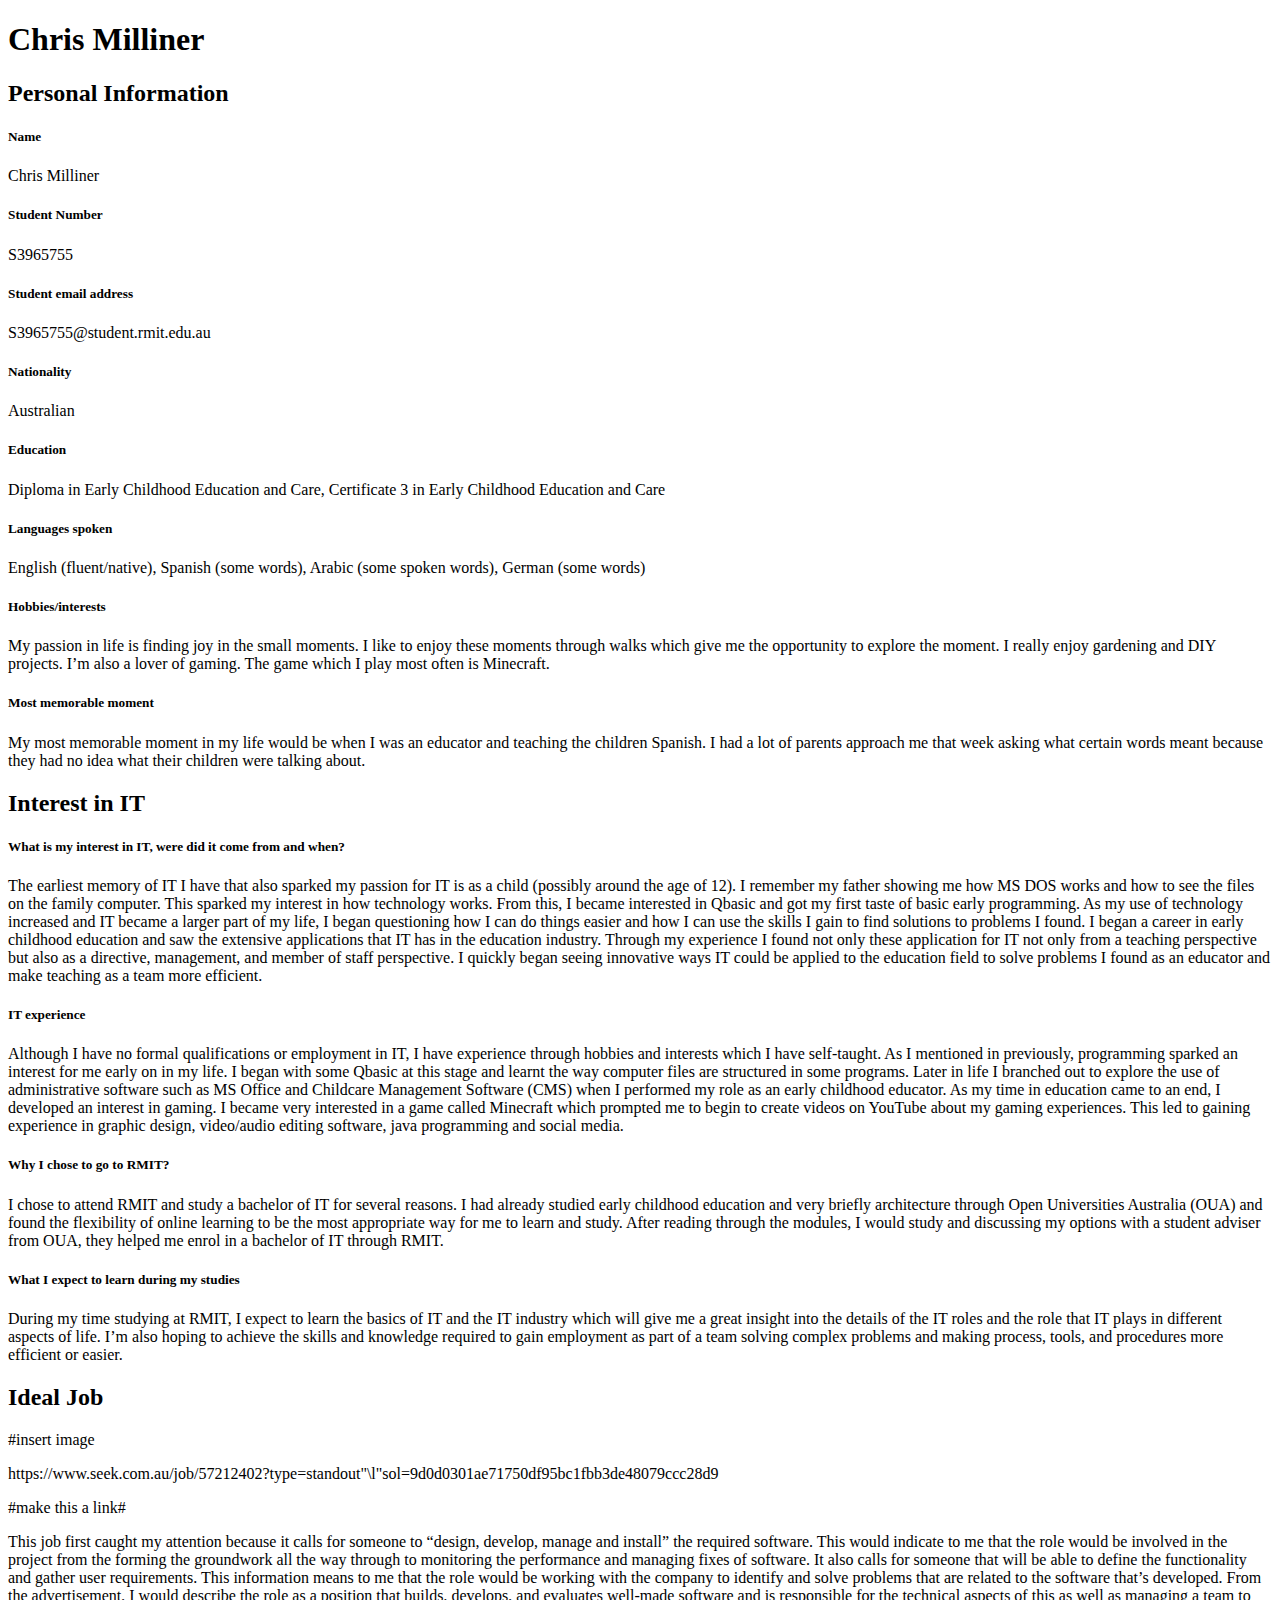
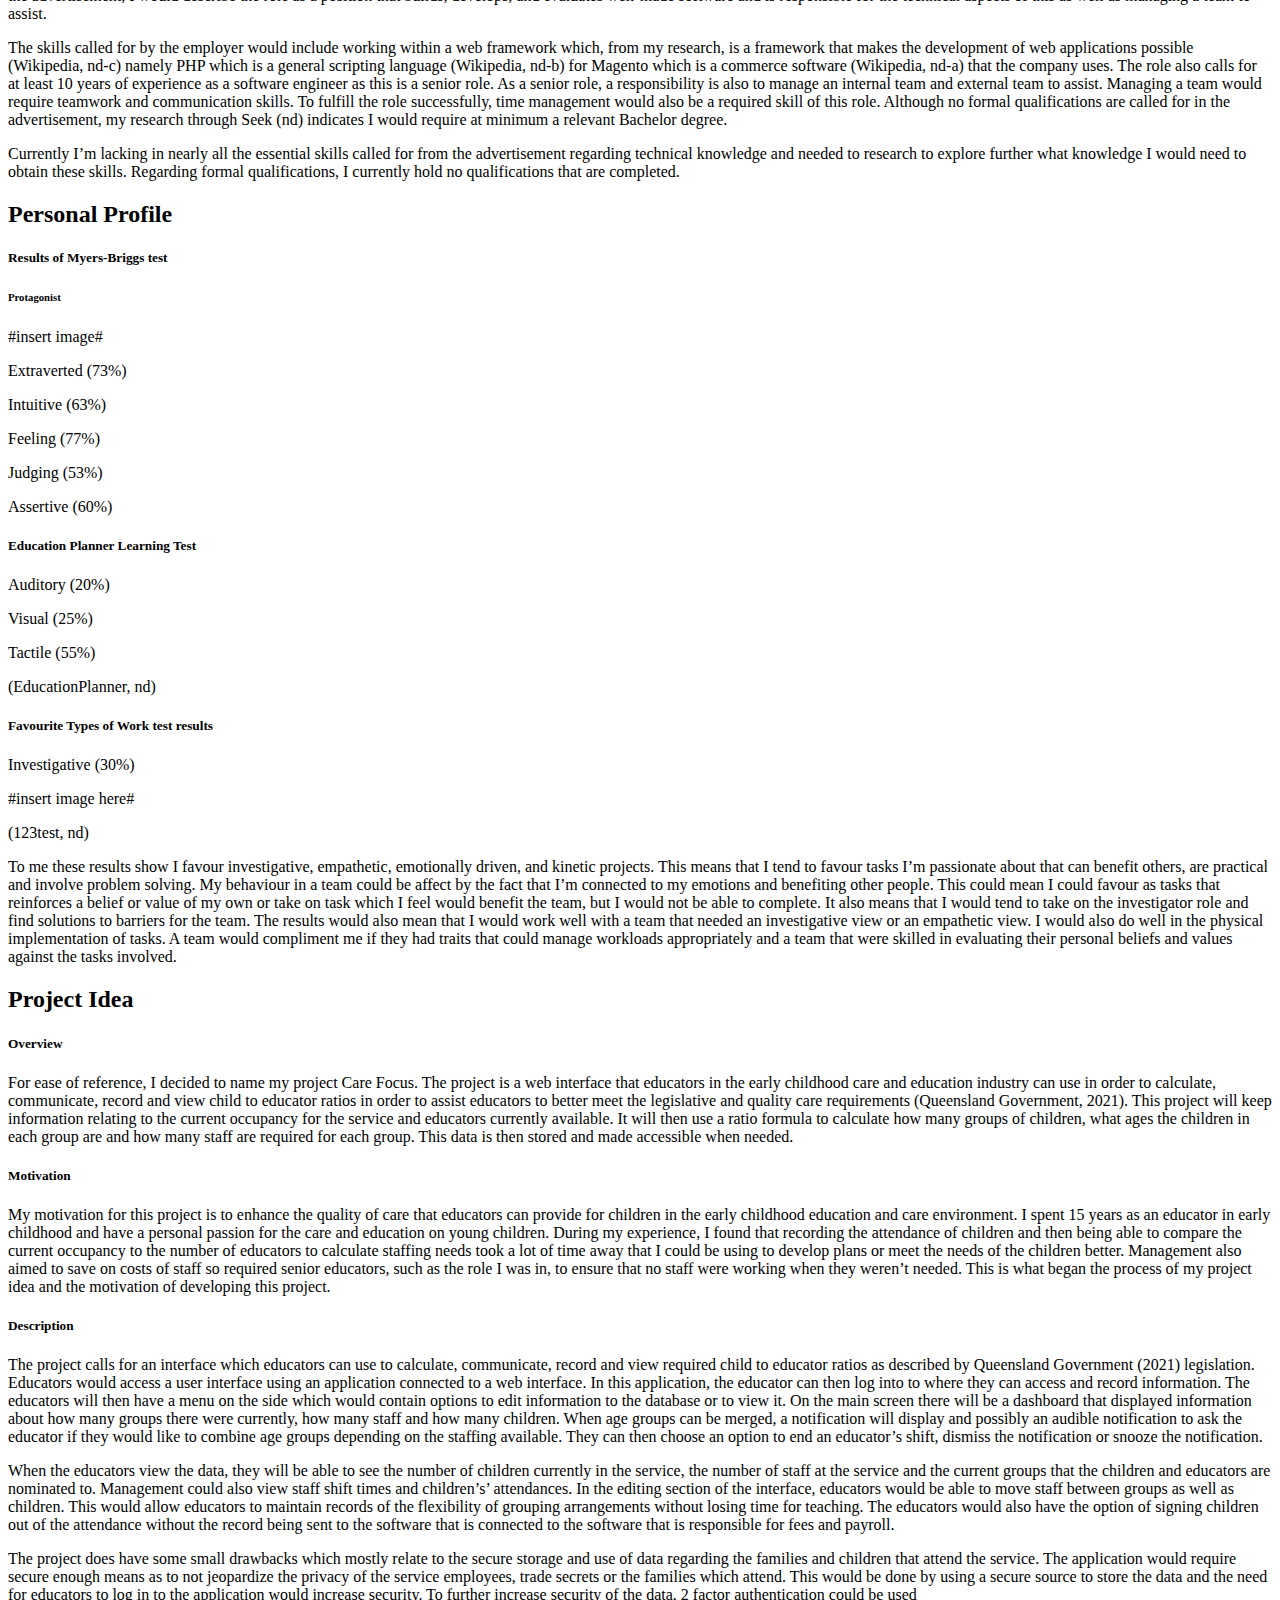
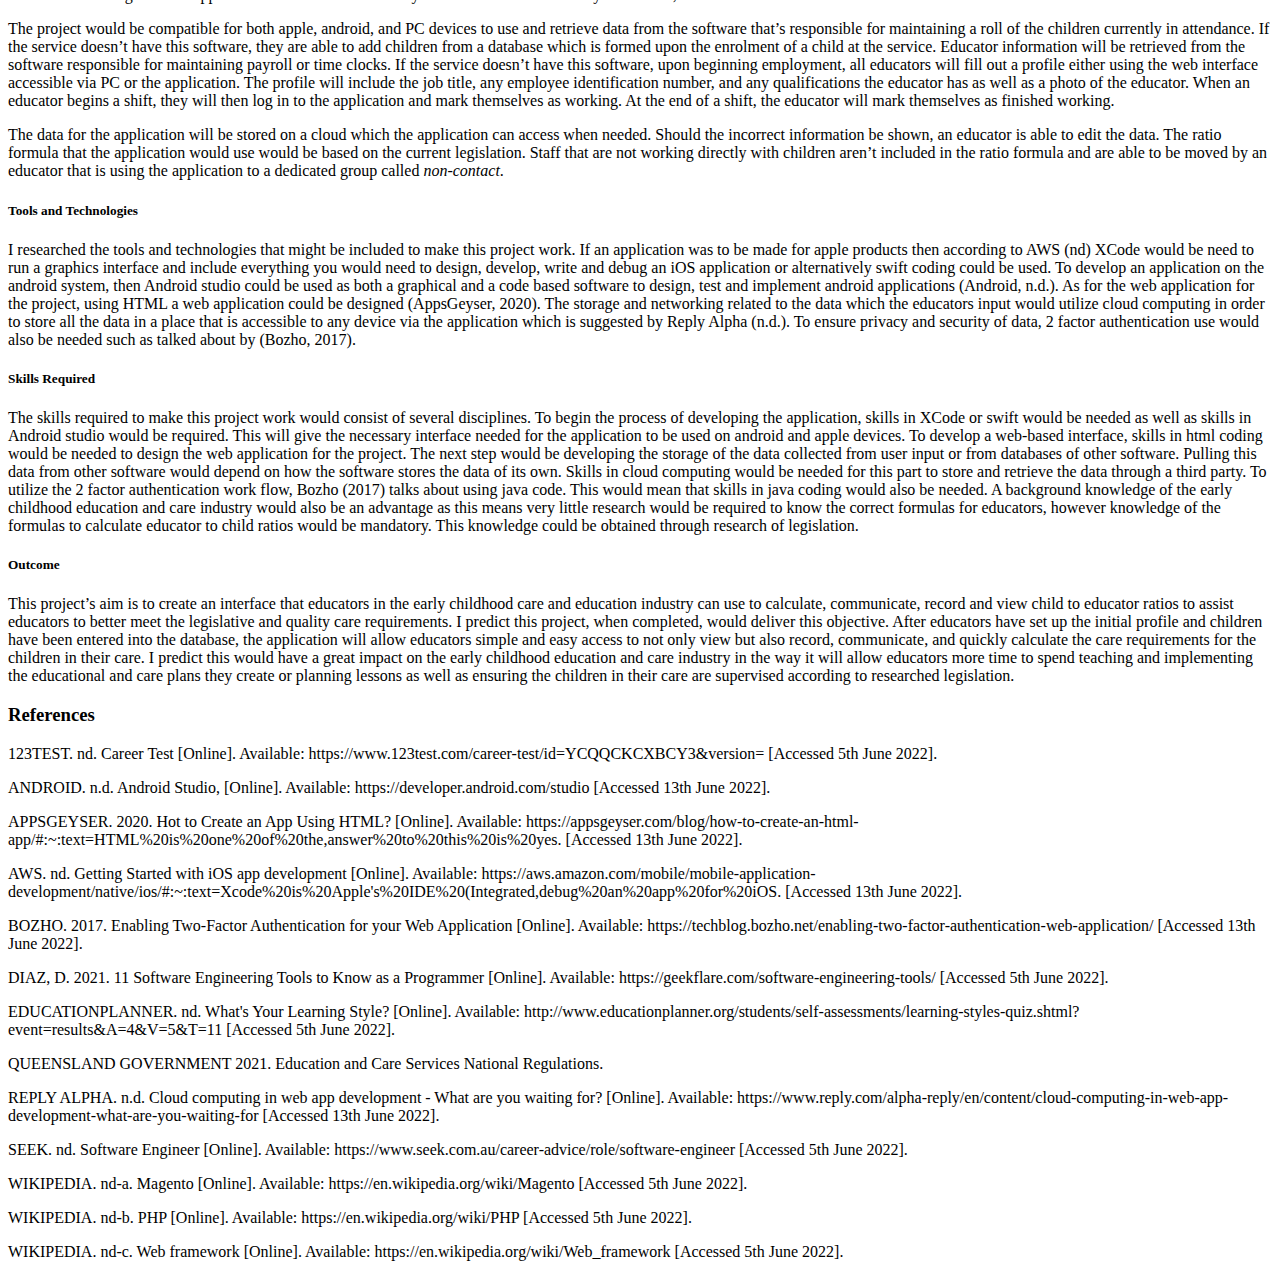
==== commit 3b4c4ea7: "Unneeded strong tags removed. Reference header cahnged to a h3 instead of h2" ====
--- a/Assessment 1.html
+++ b/Assessment 1.html
@@ -7,7 +7,7 @@
   <body>
     <h1>Chris Milliner</h1>
 
-      <h2><strong>Personal Information</strong></h2>
+      <h2>Personal Information</h2>
         <h5>Name</h5>
           <p>Chris Milliner</p>
         <h5>Student Number</h5>
@@ -25,7 +25,7 @@
         <h5>Most memorable moment</h5>
           <p>My most memorable moment in my life would be when I was an educator and teaching the children Spanish. I had a lot of parents approach me that week asking what certain words meant because they had no idea what their children were talking about.</p>
 
-      <h2><strong>Interest in IT</strong></h2>
+      <h2>Interest in IT</h2>
         <h5>What is my interest in IT, were did it come from and when?</h5>
           <p>The earliest memory of IT I have that also sparked my passion for IT is as a child (possibly around the age of 12). I remember my father showing me how MS DOS works and how to see the files on the family computer. This sparked my interest in how technology works. From this, I became interested in Qbasic and got my first taste of basic early programming. As my use of technology increased and IT became a larger part of my life, I began questioning how I can do things easier and how I can use the skills I gain to find solutions to problems I found. I began a career in early childhood education and saw the extensive applications that IT has in the education industry. Through my experience I found not only these application for IT not only from a teaching perspective but also as a directive, management, and member of staff perspective. I quickly began seeing innovative ways IT could be applied to the education field to solve problems I found as an educator and make teaching as a team more efficient.</p>
         <h5>IT experience</h5>
@@ -35,7 +35,7 @@
         <h5>What I expect to learn during my studies</h5>
           <p>During my time studying at RMIT, I expect to learn the basics of IT and the IT industry which will give me a great insight into the details of the IT roles and the role that IT plays in different aspects of life. I’m also hoping to achieve the skills and knowledge required to gain employment as part of a team solving complex problems and making process, tools, and procedures more efficient or easier.</p>
 
-      <h2><strong>Ideal Job</strong></h2>
+      <h2>Ideal Job</h2>
         #insert image
         <p>https://www.seek.com.au/job/57212402?type=standout"\l"sol=9d0d0301ae71750df95bc1fbb3de48079ccc28d9</p>
         #make this a link#
@@ -43,7 +43,7 @@
           <p>The skills called for by the employer would include working within a web framework which, from my research, is a framework that makes the development of web applications possible (Wikipedia, nd-c) namely PHP which is a general scripting language (Wikipedia, nd-b) for Magento which is a commerce software (Wikipedia, nd-a) that the company uses. The role also calls for at least 10 years of experience as a software engineer as this is a senior role. As a senior role, a responsibility is also to manage an internal team and external team to assist. Managing a team would require teamwork and communication skills. To fulfill the role successfully, time management would also be a required skill of this role. Although no formal qualifications are called for in the advertisement, my research through Seek (nd) indicates I would require at minimum a relevant Bachelor degree.</p>
           <p>Currently I’m lacking in nearly all the essential skills called for from the advertisement regarding technical knowledge and needed to research to explore further what knowledge I would need to obtain these skills. Regarding formal qualifications, I currently hold no qualifications that are completed.</p>
 
-      <h2><strong>Personal Profile</strong></h2>
+      <h2>Personal Profile</h2>
         <h5>Results of Myers-Briggs test</h5>
           <h6>Protagonist</h6>
           #insert image#
@@ -63,7 +63,7 @@
           <p>(123test, nd)</p>
         <p>To me these results show I favour investigative, empathetic, emotionally driven, and kinetic projects. This means that I tend to favour tasks I’m passionate about that can benefit others, are practical and involve problem solving. My behaviour in a team could be affect by the fact that I’m connected to my emotions and benefiting other people. This could mean I could favour as tasks that reinforces a belief or value of my own or take on task which I feel would benefit the team, but I would not be able to complete. It also means that I would tend to take on the investigator role and find solutions to barriers for the team. The results would also mean that I would work well with a team that needed an investigative view or an empathetic view. I would also do well in the physical implementation of tasks. A team would compliment me if they had traits that could manage workloads appropriately and a team that were skilled in evaluating their personal beliefs and values against the tasks involved.</p>
 
-      <h2><strong>Project Idea</strong></h2>
+      <h2>Project Idea</h2>
         <h5>Overview</h5>
           <p>For ease of reference, I decided to name my project Care Focus. The project is a web interface that educators in the early childhood care and education industry can use in order to calculate, communicate, record and view child to educator ratios in order to assist educators to better meet the legislative and quality care requirements (Queensland Government, 2021). This project will keep information relating to the current occupancy for the service and educators currently available. It will then use a ratio formula to calculate how many groups of children, what ages the children in each group are and how many staff are required for each group. This data is then stored and made accessible when needed.</p>
         <h5>Motivation</h5>
@@ -81,7 +81,7 @@
           <p>The skills required to make this project work would consist of several disciplines. To begin the process of developing the application, skills in XCode or swift would be needed as well as skills in Android studio would be required. This will give the necessary interface needed for the application to be used on android and apple devices. To develop a web-based interface, skills in html coding would be needed to design the web application for the project. The next step would be developing the storage of the data collected from user input or from databases of other software. Pulling this data from other software would depend on how the software stores the data of its own. Skills in cloud computing would be needed for this part to store and retrieve the data through a third party. To utilize the 2 factor authentication work flow, Bozho (2017) talks about using java code. This would mean that skills in java coding would also be needed. A background knowledge of the early childhood education and care industry would also be an advantage as this means very little research would be required to know the correct formulas for educators, however knowledge of the formulas to calculate educator to child ratios would be mandatory. This knowledge could be obtained through research of legislation.</p>
         <h5>Outcome</h5>
           <p>This project’s aim is to create an interface that educators in the early childhood care and education industry can use to calculate, communicate, record and view child to educator ratios to assist educators to better meet the legislative and quality care requirements. I predict this project, when completed, would deliver this objective. After educators have set up the initial profile and children have been entered into the database, the application will allow educators simple and easy access to not only view but also record, communicate, and quickly calculate the care requirements for the children in their care. I predict this would have a great impact on the early childhood education and care industry in the way it will allow educators more time to spend teaching and implementing the educational and care plans they create or planning lessons as well as ensuring the children in their care are supervised according to researched legislation.</p>
-      <h2><strong>References</strong></h2>
+      <h3>References</h3>
         <p>123TEST. nd. Career Test [Online]. Available: https://www.123test.com/career-test/id=YCQQCKCXBCY3&version= [Accessed 5th June 2022].</p>
         <p>ANDROID. n.d. Android Studio, [Online]. Available: https://developer.android.com/studio [Accessed 13th June 2022].</p>
         <p>APPSGEYSER. 2020. Hot to Create an App Using HTML? [Online]. Available: https://appsgeyser.com/blog/how-to-create-an-html-app/#:~:text=HTML%20is%20one%20of%20the,answer%20to%20this%20is%20yes. [Accessed 13th June 2022].</p>
